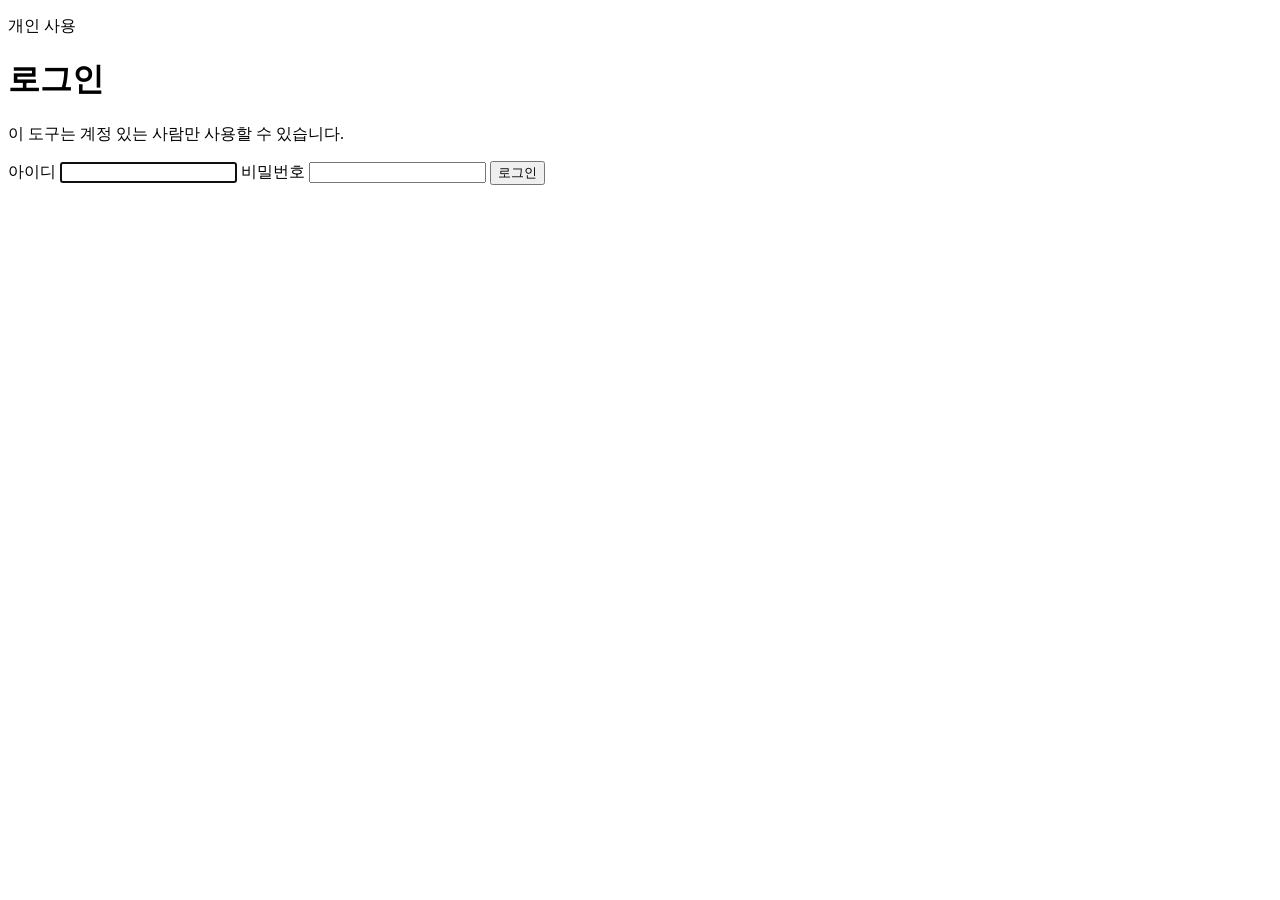
==== laborlaw/static/login.html @ 3af77202 "웹에 로그인을 넣어 글 작성 API를 본인만 쓰게 한다." ====
<!DOCTYPE html>
<html lang="ko">
<head>
  <meta charset="utf-8">
  <meta name="viewport" content="width=device-width, initial-scale=1">
  <meta name="robots" content="noindex, nofollow">
  <title>로그인 · 노동법 글 작성</title>
  <link rel="icon" href="/static/favicon.svg" type="image/svg+xml">
  <link rel="icon" href="/favicon.ico" sizes="any">
  <link rel="apple-touch-icon" href="/static/apple-touch-icon.png">
  <link rel="stylesheet" href="/static/style.css">
</head>
<body>
  <main class="card login-card">
    <p class="eyebrow">개인 사용</p>
    <h1>로그인</h1>
    <p class="lead">이 도구는 계정 있는 사람만 사용할 수 있습니다.</p>

    <form id="login-form">
      <label for="username">아이디</label>
      <input id="username" name="username" type="text" required
             autocomplete="username" autofocus>

      <label for="password">비밀번호</label>
      <input id="password" name="password" type="password" required
             autocomplete="current-password">

      <button id="submit" type="submit">로그인</button>
    </form>
    <p id="error" class="result err hidden"></p>
  </main>
  <script src="/static/login.js"></script>
</body>
</html>
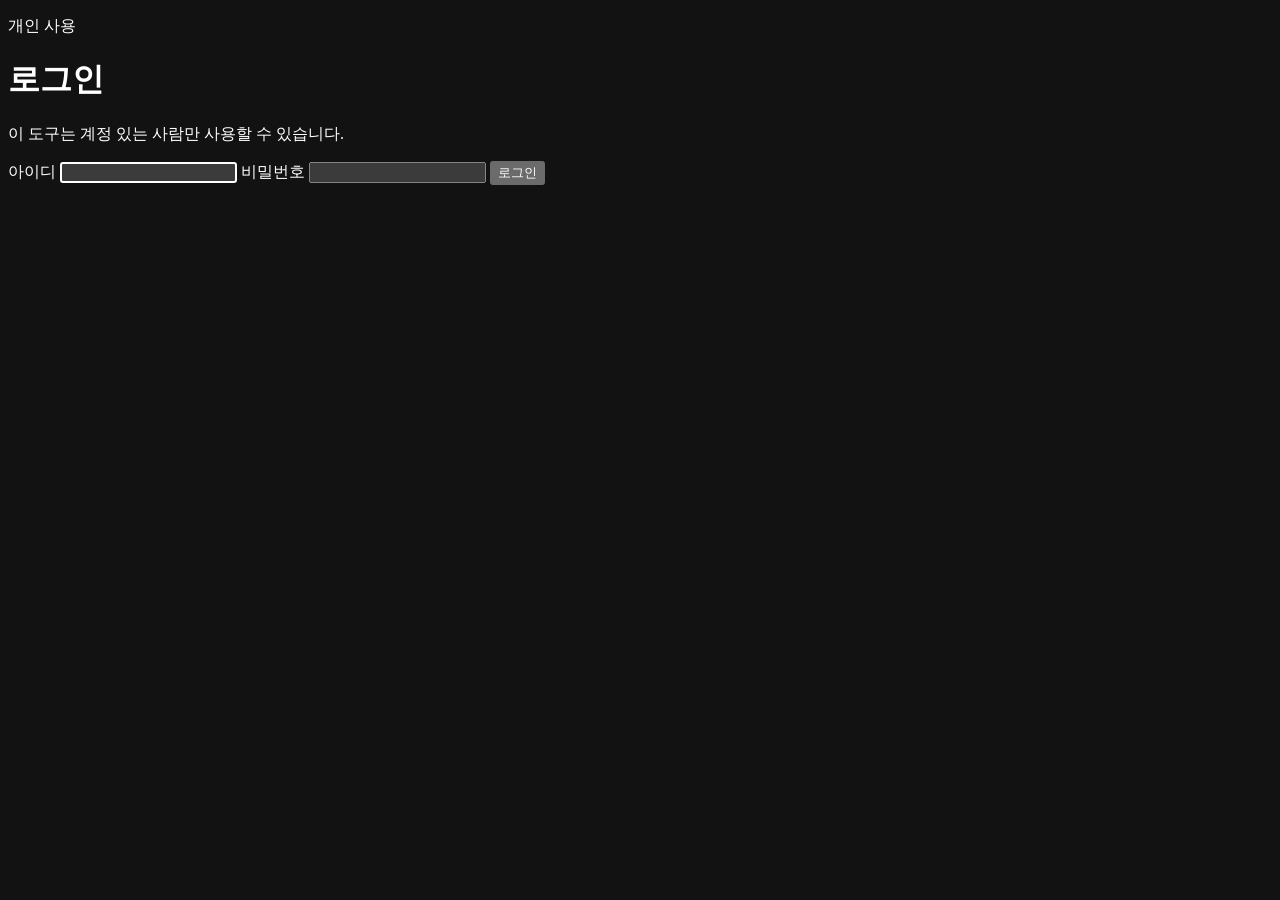
==== commit 8d4b98f4: "화면을 iOS 스타일 네이비 다크모드로 바꾼다." ====
--- a/laborlaw/static/login.html
+++ b/laborlaw/static/login.html
@@ -4,6 +4,8 @@
   <meta charset="utf-8">
   <meta name="viewport" content="width=device-width, initial-scale=1">
   <meta name="robots" content="noindex, nofollow">
+  <meta name="color-scheme" content="dark">
+  <meta name="theme-color" content="#070b14">
   <title>로그인 · 노동법 글 작성</title>
   <link rel="icon" href="/static/favicon.svg" type="image/svg+xml">
   <link rel="icon" href="/favicon.ico" sizes="any">
